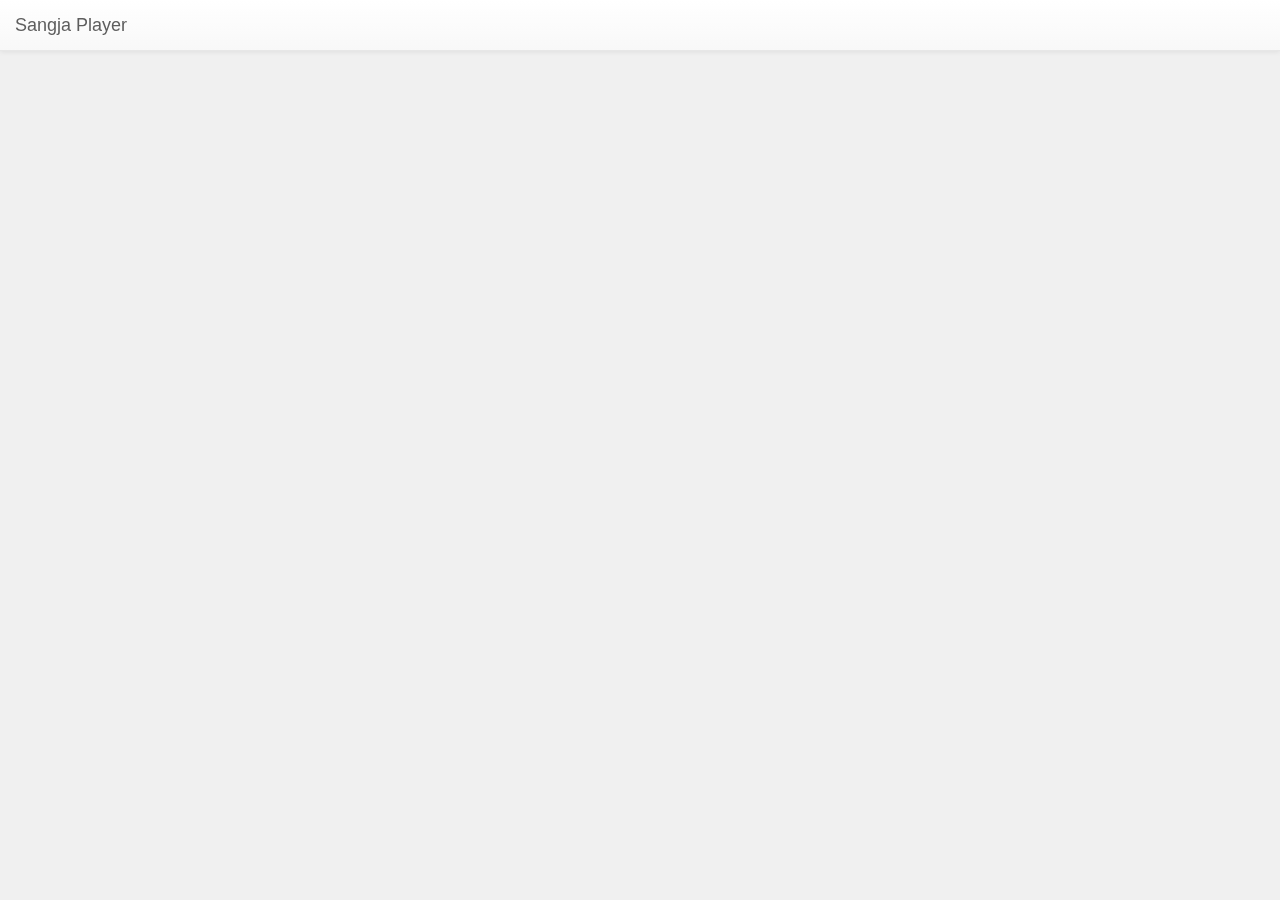
==== player.html @ ef17acca "Integrate builder and player / Fix typos" ====
<html>
<head>
    <meta charset="UTF-8">

    <title>SANGJA BlockBuilder</title>

    <link type="text/css" rel="stylesheet" href="./sangja.css"/>
    <link type="text/css" rel="stylesheet" href="./libs/bootstrap/css/bootstrap.min.css">
    <link type="text/css" rel="stylesheet" href="./libs/bootstrap/css/bootstrap-theme.min.css">
    <link type="text/css" rel="stylesheet" href="./libs/spectrum/spectrum.css">

    <script type="text/javascript" src="./libs/jquery/jquery-2.1.1.min.js"></script>
    <script type="text/javascript" src="./libs/bootstrap/js/bootstrap.min.js"></script>
    <script type="text/javascript" src="./libs/threejs/three.min.js"></script>
    <script type="text/javascript" src="./libs/threejs/three.orbitcontrol.js"></script>
    <script type="text/javascript" src="./libs/spectrum/spectrum.js"></script>

</head>

<body>
    <nav class="navbar navbar-default navbar-fixed-top" role="navigation">
        <div class="container-fluid">
            <a class="navbar-brand" href="#">Sangja Player</a>
        </div>
    </nav>

    <div id="canvas" class="player-canvas"></div>
    
    <script type="text/javascript" src="/SANGJA/core.js"></script>
    <script type="text/javascript" src="/SANGJA/renderer.js"></script>
    <script type="text/javascript" src="/SANGJA/parser.js"></script>
    <script type="text/javascript" src="/SANGJA/player.js"></script>
</body>
</html>
---- sangja.css ----
#main {
    position: absolute;
    top: 50px;
    bottom: 0px;
    width: 100%;
}

.tool-panel {
    float: left;
    width: 20%;
    padding: 3px;
}

.builder-canvas {
    float: left;
    width: 80%;
    height: 100%;
}

.player-canvas {
    width: 100%;
    height: 100%;
}

#tool-hierarchy {
    border: 1px solid;
    margin-bottom: 10px;
}

/* tree css from: http://cssdeck.com/labs/pure-css-tree-menu-framework */

.tree,
.tree ul {
  margin: 0;
  padding: 0;
  list-style: none;
}

.tree ul {
  margin-left: 1em; /* indentation */
  position: relative;
}

.tree ul ul {
    margin-left: .5em; /* (indentation/2) */
}

.tree ul:before {
  content: "";
  display: block;
  width: 0;
  position: absolute;
  top: 0;
  bottom: 0;
  left: 0;
  border-left: 1px solid;
}

.tree li {
  margin: 0;
  padding: 0 1.5em; /* indentation + .5em */
  line-height: 2em; /* default list item's `line-height` */
  font-weight: bold;
  position: relative;
}

.tree ul li:before {
  content: "";
  display: block;
  width: 10px; /* same with indentation */
  height: 0;
  border-top: 1px solid;
  margin-top: -1px; /* border top width */
  position: absolute;
  top: 1em; /* (line-height/2) */
  left: 0;
}

.tree ul li:last-child:before {
  background: white; /* same with body background */
  height: auto;
  top: 1em; /* (line-height/2) */
  bottom: 0;
}

li .named {
    color: black;
}

li .unnamed {
    color: #ce2020;
}

/* bootstrap file css from: http://www.abeautifulsite.net/whipping-file-inputs-into-shape-with-bootstrap-3/ */

.btn-file {
    position: relative;
    overflow: hidden;
}

.btn-file input[type=file] {
    position: absolute;
    top: 0;
    right: 0;
    min-width: 100%;
    min-height: 100%;
    font-size: 100px;
    text-align: right;
    filter: alpha(opacity=0);
    opacity: 0;
    outline: none;
    background: white;
    cursor: inherit;
    display: block;
}
---- libs/spectrum/spectrum.css ----
/***
Spectrum Colorpicker v1.5.2
https://github.com/bgrins/spectrum
Author: Brian Grinstead
License: MIT
***/

.sp-container {
    position:absolute;
    top:0;
    left:0;
    display:inline-block;
    *display: inline;
    *zoom: 1;
    /* https://github.com/bgrins/spectrum/issues/40 */
    z-index: 9999994;
    overflow: hidden;
}
.sp-container.sp-flat {
    position: relative;
}

/* Fix for * { box-sizing: border-box; } */
.sp-container,
.sp-container * {
    -webkit-box-sizing: content-box;
       -moz-box-sizing: content-box;
            box-sizing: content-box;
}

/* http://ansciath.tumblr.com/post/7347495869/css-aspect-ratio */
.sp-top {
  position:relative;
  width: 100%;
  display:inline-block;
}
.sp-top-inner {
   position:absolute;
   top:0;
   left:0;
   bottom:0;
   right:0;
}
.sp-color {
    position: absolute;
    top:0;
    left:0;
    bottom:0;
    right:20%;
}
.sp-hue {
    position: absolute;
    top:0;
    right:0;
    bottom:0;
    left:84%;
    height: 100%;
}

.sp-clear-enabled .sp-hue {
    top:33px;
    height: 77.5%;
}

.sp-fill {
    padding-top: 80%;
}
.sp-sat, .sp-val {
    position: absolute;
    top:0;
    left:0;
    right:0;
    bottom:0;
}

.sp-alpha-enabled .sp-top {
    margin-bottom: 18px;
}
.sp-alpha-enabled .sp-alpha {
    display: block;
}
.sp-alpha-handle {
    position:absolute;
    top:-4px;
    bottom: -4px;
    width: 6px;
    left: 50%;
    cursor: pointer;
    border: 1px solid black;
    background: white;
    opacity: .8;
}
.sp-alpha {
    display: none;
    position: absolute;
    bottom: -14px;
    right: 0;
    left: 0;
    height: 8px;
}
.sp-alpha-inner {
    border: solid 1px #333;
}

.sp-clear {
    display: none;
}

.sp-clear.sp-clear-display {
    background-position: center;
}

.sp-clear-enabled .sp-clear {
    display: block;
    position:absolute;
    top:0px;
    right:0;
    bottom:0;
    left:84%;
    height: 28px;
}

/* Don't allow text selection */
.sp-container, .sp-replacer, .sp-preview, .sp-dragger, .sp-slider, .sp-alpha, .sp-clear, .sp-alpha-handle, .sp-container.sp-dragging .sp-input, .sp-container button  {
    -webkit-user-select:none;
    -moz-user-select: -moz-none;
    -o-user-select:none;
    user-select: none;
}

.sp-container.sp-input-disabled .sp-input-container {
    display: none;
}
.sp-container.sp-buttons-disabled .sp-button-container {
    display: none;
}
.sp-container.sp-palette-buttons-disabled .sp-palette-button-container {
    display: none;
}
.sp-palette-only .sp-picker-container {
    display: none;
}
.sp-palette-disabled .sp-palette-container {
    display: none;
}

.sp-initial-disabled .sp-initial {
    display: none;
}


/* Gradients for hue, saturation and value instead of images.  Not pretty... but it works */
.sp-sat {
    background-image: -webkit-gradient(linear,  0 0, 100% 0, from(#FFF), to(rgba(204, 154, 129, 0)));
    background-image: -webkit-linear-gradient(left, #FFF, rgba(204, 154, 129, 0));
    background-image: -moz-linear-gradient(left, #fff, rgba(204, 154, 129, 0));
    background-image: -o-linear-gradient(left, #fff, rgba(204, 154, 129, 0));
    background-image: -ms-linear-gradient(left, #fff, rgba(204, 154, 129, 0));
    background-image: linear-gradient(to right, #fff, rgba(204, 154, 129, 0));
    -ms-filter: "progid:DXImageTransform.Microsoft.gradient(GradientType = 1, startColorstr=#FFFFFFFF, endColorstr=#00CC9A81)";
    filter : progid:DXImageTransform.Microsoft.gradient(GradientType = 1, startColorstr='#FFFFFFFF', endColorstr='#00CC9A81');
}
.sp-val {
    background-image: -webkit-gradient(linear, 0 100%, 0 0, from(#000000), to(rgba(204, 154, 129, 0)));
    background-image: -webkit-linear-gradient(bottom, #000000, rgba(204, 154, 129, 0));
    background-image: -moz-linear-gradient(bottom, #000, rgba(204, 154, 129, 0));
    background-image: -o-linear-gradient(bottom, #000, rgba(204, 154, 129, 0));
    background-image: -ms-linear-gradient(bottom, #000, rgba(204, 154, 129, 0));
    background-image: linear-gradient(to top, #000, rgba(204, 154, 129, 0));
    -ms-filter: "progid:DXImageTransform.Microsoft.gradient(startColorstr=#00CC9A81, endColorstr=#FF000000)";
    filter : progid:DXImageTransform.Microsoft.gradient(startColorstr='#00CC9A81', endColorstr='#FF000000');
}

.sp-hue {
    background: -moz-linear-gradient(top, #ff0000 0%, #ffff00 17%, #00ff00 33%, #00ffff 50%, #0000ff 67%, #ff00ff 83%, #ff0000 100%);
    background: -ms-linear-gradient(top, #ff0000 0%, #ffff00 17%, #00ff00 33%, #00ffff 50%, #0000ff 67%, #ff00ff 83%, #ff0000 100%);
    background: -o-linear-gradient(top, #ff0000 0%, #ffff00 17%, #00ff00 33%, #00ffff 50%, #0000ff 67%, #ff00ff 83%, #ff0000 100%);
    background: -webkit-gradient(linear, left top, left bottom, from(#ff0000), color-stop(0.17, #ffff00), color-stop(0.33, #00ff00), color-stop(0.5, #00ffff), color-stop(0.67, #0000ff), color-stop(0.83, #ff00ff), to(#ff0000));
    background: -webkit-linear-gradient(top, #ff0000 0%, #ffff00 17%, #00ff00 33%, #00ffff 50%, #0000ff 67%, #ff00ff 83%, #ff0000 100%);
    background: linear-gradient(to bottom, #ff0000 0%, #ffff00 17%, #00ff00 33%, #00ffff 50%, #0000ff 67%, #ff00ff 83%, #ff0000 100%);
}

/* IE filters do not support multiple color stops.
   Generate 6 divs, line them up, and do two color gradients for each.
   Yes, really.
 */
.sp-1 {
    height:17%;
    filter: progid:DXImageTransform.Microsoft.gradient(startColorstr='#ff0000', endColorstr='#ffff00');
}
.sp-2 {
    height:16%;
    filter: progid:DXImageTransform.Microsoft.gradient(startColorstr='#ffff00', endColorstr='#00ff00');
}
.sp-3 {
    height:17%;
    filter: progid:DXImageTransform.Microsoft.gradient(startColorstr='#00ff00', endColorstr='#00ffff');
}
.sp-4 {
    height:17%;
    filter: progid:DXImageTransform.Microsoft.gradient(startColorstr='#00ffff', endColorstr='#0000ff');
}
.sp-5 {
    height:16%;
    filter: progid:DXImageTransform.Microsoft.gradient(startColorstr='#0000ff', endColorstr='#ff00ff');
}
.sp-6 {
    height:17%;
    filter: progid:DXImageTransform.Microsoft.gradient(startColorstr='#ff00ff', endColorstr='#ff0000');
}

.sp-hidden {
    display: none !important;
}

/* Clearfix hack */
.sp-cf:before, .sp-cf:after { content: ""; display: table; }
.sp-cf:after { clear: both; }
.sp-cf { *zoom: 1; }

/* Mobile devices, make hue slider bigger so it is easier to slide */
@media (max-device-width: 480px) {
    .sp-color { right: 40%; }
    .sp-hue { left: 63%; }
    .sp-fill { padding-top: 60%; }
}
.sp-dragger {
   border-radius: 5px;
   height: 5px;
   width: 5px;
   border: 1px solid #fff;
   background: #000;
   cursor: pointer;
   position:absolute;
   top:0;
   left: 0;
}
.sp-slider {
    position: absolute;
    top:0;
    cursor:pointer;
    height: 3px;
    left: -1px;
    right: -1px;
    border: 1px solid #000;
    background: white;
    opacity: .8;
}

/*
Theme authors:
Here are the basic themeable display options (colors, fonts, global widths).
See http://bgrins.github.io/spectrum/themes/ for instructions.
*/

.sp-container {
    border-radius: 0;
    background-color: #ECECEC;
    border: solid 1px #f0c49B;
    padding: 0;
}
.sp-container, .sp-container button, .sp-container input, .sp-color, .sp-hue, .sp-clear {
    font: normal 12px "Lucida Grande", "Lucida Sans Unicode", "Lucida Sans", Geneva, Verdana, sans-serif;
    -webkit-box-sizing: border-box;
    -moz-box-sizing: border-box;
    -ms-box-sizing: border-box;
    box-sizing: border-box;
}
.sp-top {
    margin-bottom: 3px;
}
.sp-color, .sp-hue, .sp-clear {
    border: solid 1px #666;
}

/* Input */
.sp-input-container {
    float:right;
    width: 100px;
    margin-bottom: 4px;
}
.sp-initial-disabled  .sp-input-container {
    width: 100%;
}
.sp-input {
   font-size: 12px !important;
   border: 1px inset;
   padding: 4px 5px;
   margin: 0;
   width: 100%;
   background:transparent;
   border-radius: 3px;
   color: #222;
}
.sp-input:focus  {
    border: 1px solid orange;
}
.sp-input.sp-validation-error {
    border: 1px solid red;
    background: #fdd;
}
.sp-picker-container , .sp-palette-container {
    float:left;
    position: relative;
    padding: 10px;
    padding-bottom: 300px;
    margin-bottom: -290px;
}
.sp-picker-container {
    width: 172px;
    border-left: solid 1px #fff;
}

/* Palettes */
.sp-palette-container {
    border-right: solid 1px #ccc;
}

.sp-palette-only .sp-palette-container {
    border: 0;
}

.sp-palette .sp-thumb-el {
    display: block;
    position:relative;
    float:left;
    width: 24px;
    height: 15px;
    margin: 3px;
    cursor: pointer;
    border:solid 2px transparent;
}
.sp-palette .sp-thumb-el:hover, .sp-palette .sp-thumb-el.sp-thumb-active {
    border-color: orange;
}
.sp-thumb-el {
    position:relative;
}

/* Initial */
.sp-initial {
    float: left;
    border: solid 1px #333;
}
.sp-initial span {
    width: 30px;
    height: 25px;
    border:none;
    display:block;
    float:left;
    margin:0;
}

.sp-initial .sp-clear-display {
    background-position: center;
}

/* Buttons */
.sp-palette-button-container,
.sp-button-container {
    float: right;
}

/* Replacer (the little preview div that shows up instead of the <input>) */
.sp-replacer {
    margin:0;
    overflow:hidden;
    cursor:pointer;
    padding: 4px;
    display:inline-block;
    *zoom: 1;
    *display: inline;
    border: solid 1px #91765d;
    background: #eee;
    color: #333;
    vertical-align: middle;
}
.sp-replacer:hover, .sp-replacer.sp-active {
    border-color: #F0C49B;
    color: #111;
}
.sp-replacer.sp-disabled {
    cursor:default;
    border-color: silver;
    color: silver;
}
.sp-dd {
    padding: 2px 0;
    height: 16px;
    line-height: 16px;
    float:left;
    font-size:10px;
}
.sp-preview {
    position:relative;
    width:25px;
    height: 20px;
    border: solid 1px #222;
    margin-right: 5px;
    float:left;
    z-index: 0;
}

.sp-palette {
    *width: 220px;
    max-width: 220px;
}
.sp-palette .sp-thumb-el {
    width:16px;
    height: 16px;
    margin:2px 1px;
    border: solid 1px #d0d0d0;
}

.sp-container {
    padding-bottom:0;
}


/* Buttons: http://hellohappy.org/css3-buttons/ */
.sp-container button {
  background-color: #eeeeee;
  background-image: -webkit-linear-gradient(top, #eeeeee, #cccccc);
  background-image: -moz-linear-gradient(top, #eeeeee, #cccccc);
  background-image: -ms-linear-gradient(top, #eeeeee, #cccccc);
  background-image: -o-linear-gradient(top, #eeeeee, #cccccc);
  background-image: linear-gradient(to bottom, #eeeeee, #cccccc);
  border: 1px solid #ccc;
  border-bottom: 1px solid #bbb;
  border-radius: 3px;
  color: #333;
  font-size: 14px;
  line-height: 1;
  padding: 5px 4px;
  text-align: center;
  text-shadow: 0 1px 0 #eee;
  vertical-align: middle;
}
.sp-container button:hover {
    background-color: #dddddd;
    background-image: -webkit-linear-gradient(top, #dddddd, #bbbbbb);
    background-image: -moz-linear-gradient(top, #dddddd, #bbbbbb);
    background-image: -ms-linear-gradient(top, #dddddd, #bbbbbb);
    background-image: -o-linear-gradient(top, #dddddd, #bbbbbb);
    background-image: linear-gradient(to bottom, #dddddd, #bbbbbb);
    border: 1px solid #bbb;
    border-bottom: 1px solid #999;
    cursor: pointer;
    text-shadow: 0 1px 0 #ddd;
}
.sp-container button:active {
    border: 1px solid #aaa;
    border-bottom: 1px solid #888;
    -webkit-box-shadow: inset 0 0 5px 2px #aaaaaa, 0 1px 0 0 #eeeeee;
    -moz-box-shadow: inset 0 0 5px 2px #aaaaaa, 0 1px 0 0 #eeeeee;
    -ms-box-shadow: inset 0 0 5px 2px #aaaaaa, 0 1px 0 0 #eeeeee;
    -o-box-shadow: inset 0 0 5px 2px #aaaaaa, 0 1px 0 0 #eeeeee;
    box-shadow: inset 0 0 5px 2px #aaaaaa, 0 1px 0 0 #eeeeee;
}
.sp-cancel {
    font-size: 11px;
    color: #d93f3f !important;
    margin:0;
    padding:2px;
    margin-right: 5px;
    vertical-align: middle;
    text-decoration:none;

}
.sp-cancel:hover {
    color: #d93f3f !important;
    text-decoration: underline;
}


.sp-palette span:hover, .sp-palette span.sp-thumb-active {
    border-color: #000;
}

.sp-preview, .sp-alpha, .sp-thumb-el {
    position:relative;
    background-image: url([data-uri]);
}
.sp-preview-inner, .sp-alpha-inner, .sp-thumb-inner {
    display:block;
    position:absolute;
    top:0;left:0;bottom:0;right:0;
}

.sp-palette .sp-thumb-inner {
    background-position: 50% 50%;
    background-repeat: no-repeat;
}

.sp-palette .sp-thumb-light.sp-thumb-active .sp-thumb-inner {
    background-image: url([data-uri]);
}

.sp-palette .sp-thumb-dark.sp-thumb-active .sp-thumb-inner {
    background-image: url([data-uri]);
}

.sp-clear-display {
    background-repeat:no-repeat;
    background-position: center;
    background-image: url([data-uri]);
}
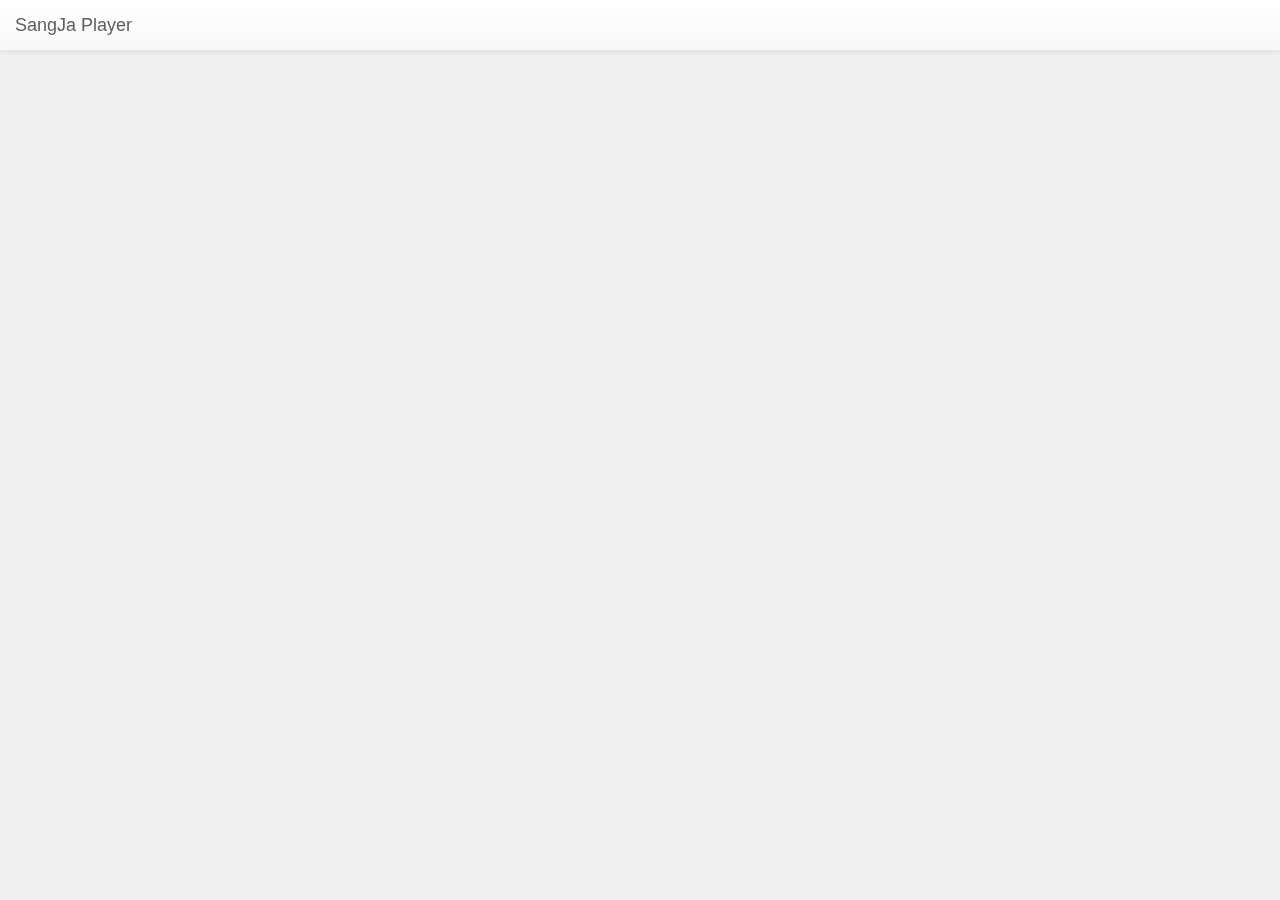
==== commit 3d21568d: "Change html title and unify 'sangja' notation" ====
--- a/player.html
+++ b/player.html
@@ -2,7 +2,7 @@
 <head>
     <meta charset="UTF-8">
 
-    <title>SANGJA BlockBuilder</title>
+    <title>SangJa Player</title>
 
     <link type="text/css" rel="stylesheet" href="./sangja.css"/>
     <link type="text/css" rel="stylesheet" href="./libs/bootstrap/css/bootstrap.min.css">
@@ -20,7 +20,7 @@
 <body>
     <nav class="navbar navbar-default navbar-fixed-top" role="navigation">
         <div class="container-fluid">
-            <a class="navbar-brand" href="#">Sangja Player</a>
+            <a class="navbar-brand" href="#">SangJa Player</a>
         </div>
     </nav>
 
